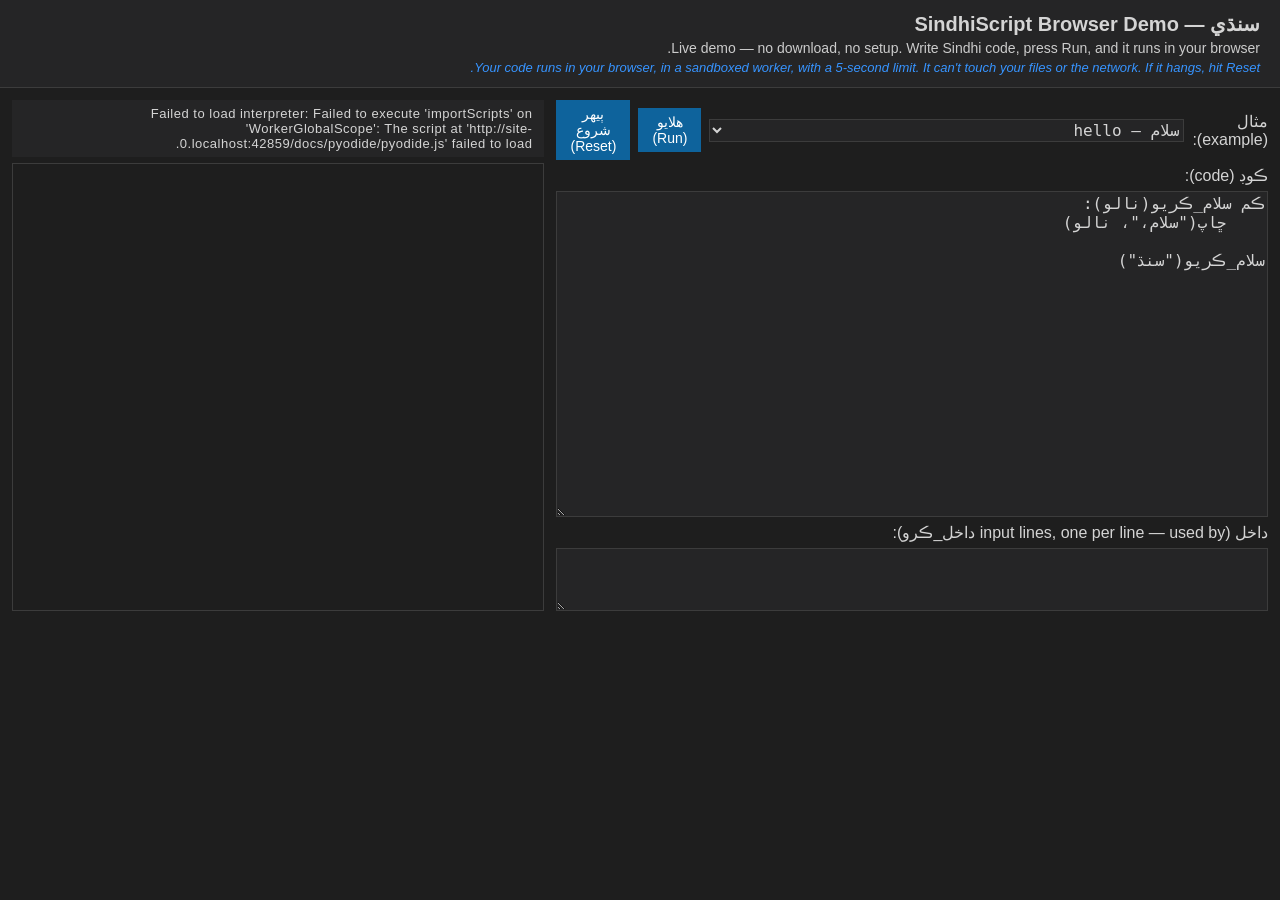
==== docs/index.html @ 5b513414 "Add SindhiScript browser demo pages (docs root)" ====
<!DOCTYPE html>
<html lang="sd" dir="rtl">
<head>
<meta charset="UTF-8">
<meta name="viewport" content="width=device-width, initial-scale=1">
<meta http-equiv="Content-Security-Policy" content="default-src 'self'; script-src 'self' 'wasm-unsafe-eval'; worker-src 'self'; connect-src 'self'; object-src 'none'; base-uri 'none'">
<title>SindhiScript — Browser Demo</title>
<link rel="stylesheet" href="style.css">
</head>
<body>
<header>
  <h1>سنڌي — SindhiScript Browser Demo</h1>
  <p class="subtitle">Live demo — no download, no setup. Write Sindhi code, press Run, and it runs in your browser.</p>
  <p class="safety">Your code runs in your browser, in a sandboxed worker, with a 5-second limit. It can't touch your files or the network. If it hangs, hit Reset.</p>
</header>
<main>
  <section id="left">
    <div class="row">
      <label for="example">مثال (example):</label>
      <select id="example"></select>
      <button id="runBtn" type="button">هلايو (Run)</button>
      <button id="resetBtn" type="button">ٻيهر شروع (Reset)</button>
    </div>
    <label for="editor">ڪوڊ (code):</label>
    <textarea id="editor" dir="rtl" spellcheck="false">ڪم سلام_ڪريو(نالو):
    ڇاپ("سلام،"، نالو)

سلام_ڪريو("سنڌ")</textarea>
    <label for="stdin">داخل (input lines, one per line — used by داخل_ڪرو):</label>
    <textarea id="stdin" dir="rtl" spellcheck="false" rows="3"></textarea>
  </section>
  <section id="right">
    <div id="status">Booting interpreter…</div>
    <pre id="output"></pre>
  </section>
</main>
<script src="app.js"></script>
</body>
</html>
---- docs/style.css ----
@font-face {
  font-family: "Vazirmatn";
  src: url("fonts/Vazirmatn-Regular.woff2") format("woff2");
  font-weight: 400;
  font-display: swap;
}

@font-face {
  font-family: "Vazirmatn";
  src: url("fonts/Vazirmatn-Bold.woff2") format("woff2");
  font-weight: 700;
  font-display: swap;
}

body {
  margin: 0;
  padding: 0;
  background-color: #1e1e1e;
  color: #d4d4d4;
  font-family: "Vazirmatn", "Noto Naskh Arabic", "Noto Nastaliq Urdu", Tahoma, sans-serif;
}

header {
  padding: 12px 20px;
  background-color: #252526;
  border-bottom: 1px solid #3c3c3c;
}

header h1 {
  margin: 0 0 4px 0;
  font-size: 20px;
}

header .subtitle {
  margin: 0 0 4px 0;
  font-size: 14px;
  color: #cccccc;
}

header .safety {
  margin: 0;
  font-size: 13px;
  font-style: italic;
  color: #3794ff;
}

main {
  display: flex;
  gap: 12px;
  padding: 12px;
}

#left {
  flex: 1;
  display: flex;
  flex-direction: column;
  gap: 6px;
}

#right {
  flex: 1;
  display: flex;
  flex-direction: column;
  gap: 6px;
}

.row {
  display: flex;
  gap: 8px;
  align-items: center;
}

button {
  background-color: #0e639c;
  color: #ffffff;
  border: none;
  padding: 6px 14px;
  cursor: pointer;
  font-family: inherit;
  font-size: 14px;
}

button:disabled {
  background-color: #555555;
  cursor: default;
}

select, textarea {
  background-color: #252526;
  color: #d4d4d4;
  border: 1px solid #3c3c3c;
  font-family: "Vazirmatn", "Noto Naskh Arabic", Consolas, monospace;
  font-size: 16px;
}

#editor {
  min-height: 320px;
  direction: rtl;
}

#stdin {
  direction: rtl;
}

#status {
  background-color: #252526;
  padding: 6px 12px;
  font-size: 13px;
  letter-spacing: 0.5px;
}

#output {
  flex: 1;
  margin: 0;
  padding: 10px;
  overflow-y: auto;
  background-color: #1e1e1e;
  border: 1px solid #3c3c3c;
  font-family: "Vazirmatn", "Noto Naskh Arabic", Consolas, monospace;
  font-size: 14px;
  white-space: pre-wrap;
  color: #cccccc;
  direction: rtl;
  min-height: 320px;
}
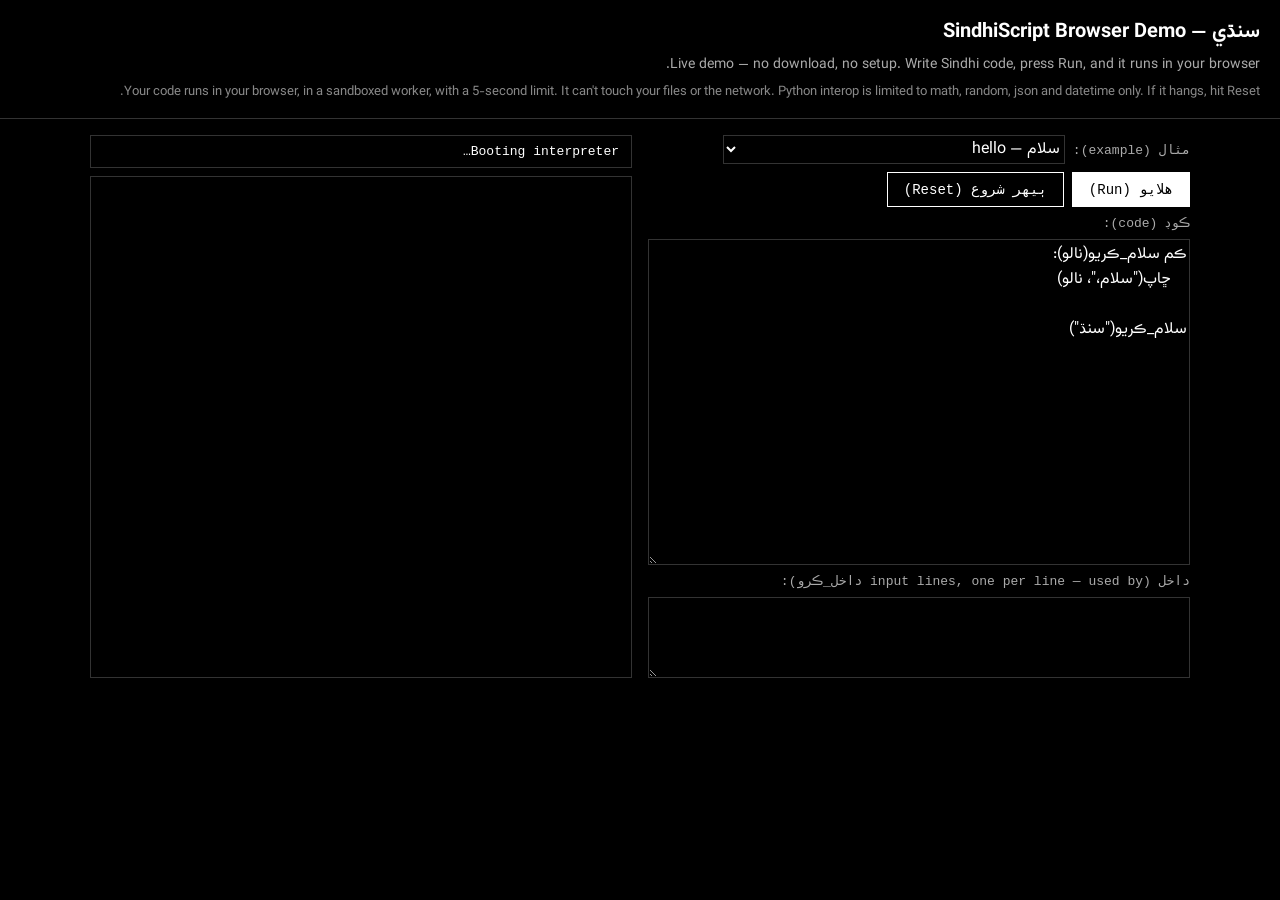
==== commit edd9fcbd: "State Python interop allowlist on demo page" ====
--- a/docs/index.html
+++ b/docs/index.html
@@ -11,7 +11,7 @@
 <header>
   <h1>سنڌي — SindhiScript Browser Demo</h1>
   <p class="subtitle">Live demo — no download, no setup. Write Sindhi code, press Run, and it runs in your browser.</p>
-  <p class="safety">Your code runs in your browser, in a sandboxed worker, with a 5-second limit. It can't touch your files or the network. If it hangs, hit Reset.</p>
+  <p class="safety">Your code runs in your browser, in a sandboxed worker, with a 5-second limit. It can't touch your files or the network. Python interop is limited to math, random, json and datetime only. If it hangs, hit Reset.</p>
 </header>
 <main>
   <section id="left">
--- a/docs/style.css
+++ b/docs/style.css
@@ -12,85 +12,109 @@
   font-display: swap;
 }
 
+/* Portfolio terminal look: plain black, white text, thin grey borders,
+   no coloured panels or buttons. Monospace for the UI chrome, Vazirmatn
+   for Sindhi text in the editor and output. */
+
 body {
   margin: 0;
   padding: 0;
-  background-color: #1e1e1e;
-  color: #d4d4d4;
+  background-color: #000000;
+  color: #ffffff;
   font-family: "Vazirmatn", "Noto Naskh Arabic", "Noto Nastaliq Urdu", Tahoma, sans-serif;
 }
 
 header {
-  padding: 12px 20px;
-  background-color: #252526;
-  border-bottom: 1px solid #3c3c3c;
+  padding: 16px 20px;
+  border-bottom: 1px solid #333333;
 }
 
 header h1 {
-  margin: 0 0 4px 0;
+  margin: 0 0 6px 0;
   font-size: 20px;
+  font-weight: 700;
 }
 
 header .subtitle {
-  margin: 0 0 4px 0;
+  margin: 0 0 6px 0;
   font-size: 14px;
-  color: #cccccc;
+  color: #aaaaaa;
 }
 
 header .safety {
   margin: 0;
   font-size: 13px;
-  font-style: italic;
-  color: #3794ff;
+  color: #888888;
 }
 
 main {
   display: flex;
-  gap: 12px;
-  padding: 12px;
+  gap: 16px;
+  padding: 16px;
+  max-width: 1100px;
+  margin: 0 auto;
 }
 
 #left {
   flex: 1;
   display: flex;
   flex-direction: column;
-  gap: 6px;
+  gap: 8px;
 }
 
 #right {
   flex: 1;
   display: flex;
   flex-direction: column;
-  gap: 6px;
+  gap: 8px;
 }
 
 .row {
   display: flex;
   gap: 8px;
   align-items: center;
+  flex-wrap: wrap;
+}
+
+label {
+  font-family: ui-monospace, "SF Mono", Consolas, "Liberation Mono", monospace;
+  font-size: 13px;
+  color: #aaaaaa;
 }
 
 button {
-  background-color: #0e639c;
+  background-color: #000000;
   color: #ffffff;
-  border: none;
-  padding: 6px 14px;
+  border: 1px solid #ffffff;
+  padding: 8px 16px;
   cursor: pointer;
-  font-family: inherit;
+  font-family: ui-monospace, "SF Mono", Consolas, "Liberation Mono", monospace;
   font-size: 14px;
 }
 
+button#runBtn {
+  background-color: #ffffff;
+  color: #000000;
+}
+
 button:disabled {
-  background-color: #555555;
+  background-color: #000000;
+  color: #555555;
+  border-color: #333333;
   cursor: default;
 }
 
 select, textarea {
-  background-color: #252526;
-  color: #d4d4d4;
-  border: 1px solid #3c3c3c;
+  background-color: #000000;
+  color: #ffffff;
+  border: 1px solid #333333;
   font-family: "Vazirmatn", "Noto Naskh Arabic", Consolas, monospace;
   font-size: 16px;
+}
+
+select:focus, textarea:focus, button:focus {
+  outline: none;
+  border-color: #ffffff;
 }
 
 #editor {
@@ -103,10 +127,11 @@
 }
 
 #status {
-  background-color: #252526;
-  padding: 6px 12px;
+  border: 1px solid #333333;
+  padding: 8px 12px;
+  font-family: ui-monospace, "SF Mono", Consolas, "Liberation Mono", monospace;
   font-size: 13px;
-  letter-spacing: 0.5px;
+  color: #ffffff;
 }
 
 #output {
@@ -114,12 +139,42 @@
   margin: 0;
   padding: 10px;
   overflow-y: auto;
-  background-color: #1e1e1e;
-  border: 1px solid #3c3c3c;
+  background-color: #000000;
+  border: 1px solid #333333;
   font-family: "Vazirmatn", "Noto Naskh Arabic", Consolas, monospace;
   font-size: 14px;
   white-space: pre-wrap;
-  color: #cccccc;
+  color: #ffffff;
   direction: rtl;
   min-height: 320px;
 }
+
+/* Phones: stack editor above output, full width, no side-by-side squeeze. */
+@media (max-width: 640px) {
+  header {
+    padding: 12px;
+  }
+
+  main {
+    flex-direction: column;
+    padding: 12px;
+  }
+
+  .row {
+    flex-direction: column;
+    align-items: stretch;
+  }
+
+  .row button,
+  .row select {
+    width: 100%;
+  }
+
+  #editor {
+    min-height: 260px;
+  }
+
+  #output {
+    min-height: 260px;
+  }
+}
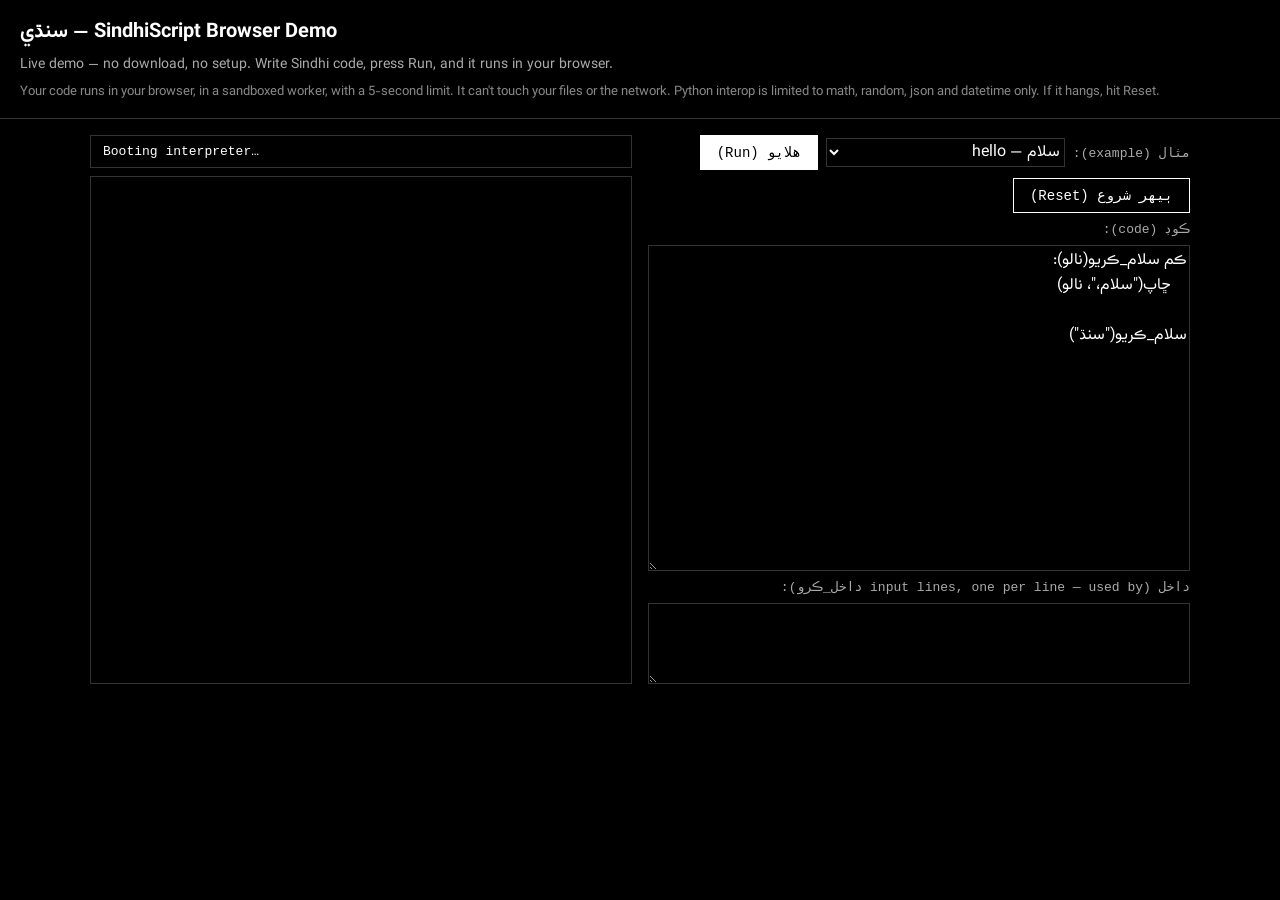
==== commit 6ed511d0: "Demo page: render English text left-to-right The page is RTL for the Sindhi editor, which flipped pu" ====
--- a/docs/index.html
+++ b/docs/index.html
@@ -8,7 +8,7 @@
 <link rel="stylesheet" href="style.css">
 </head>
 <body>
-<header>
+<header dir="ltr">
   <h1>سنڌي — SindhiScript Browser Demo</h1>
   <p class="subtitle">Live demo — no download, no setup. Write Sindhi code, press Run, and it runs in your browser.</p>
   <p class="safety">Your code runs in your browser, in a sandboxed worker, with a 5-second limit. It can't touch your files or the network. Python interop is limited to math, random, json and datetime only. If it hangs, hit Reset.</p>
@@ -30,7 +30,7 @@
     <textarea id="stdin" dir="rtl" spellcheck="false" rows="3"></textarea>
   </section>
   <section id="right">
-    <div id="status">Booting interpreter…</div>
+    <div id="status" dir="ltr">Booting interpreter…</div>
     <pre id="output"></pre>
   </section>
 </main>
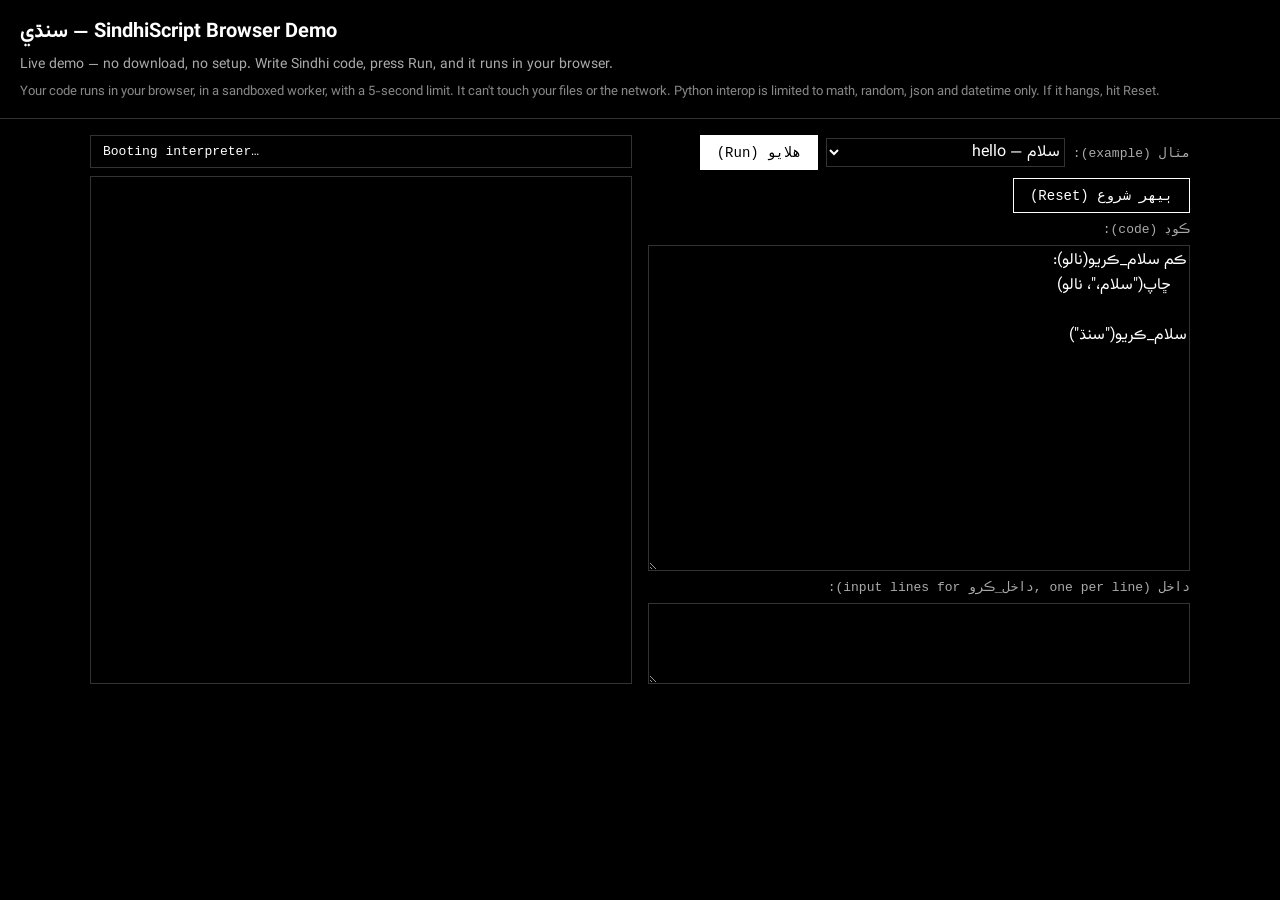
==== commit 44983680: "Demo page: fix flipped parentheses in the input-box label The mixed Sindhi/English label rendered as" ====
--- a/docs/index.html
+++ b/docs/index.html
@@ -26,7 +26,7 @@
     ڇاپ("سلام،"، نالو)
 
 سلام_ڪريو("سنڌ")</textarea>
-    <label for="stdin">داخل (input lines, one per line — used by داخل_ڪرو):</label>
+    <label for="stdin">داخل <bdi>(input lines for داخل_ڪرو, one per line)</bdi>:</label>
     <textarea id="stdin" dir="rtl" spellcheck="false" rows="3"></textarea>
   </section>
   <section id="right">
